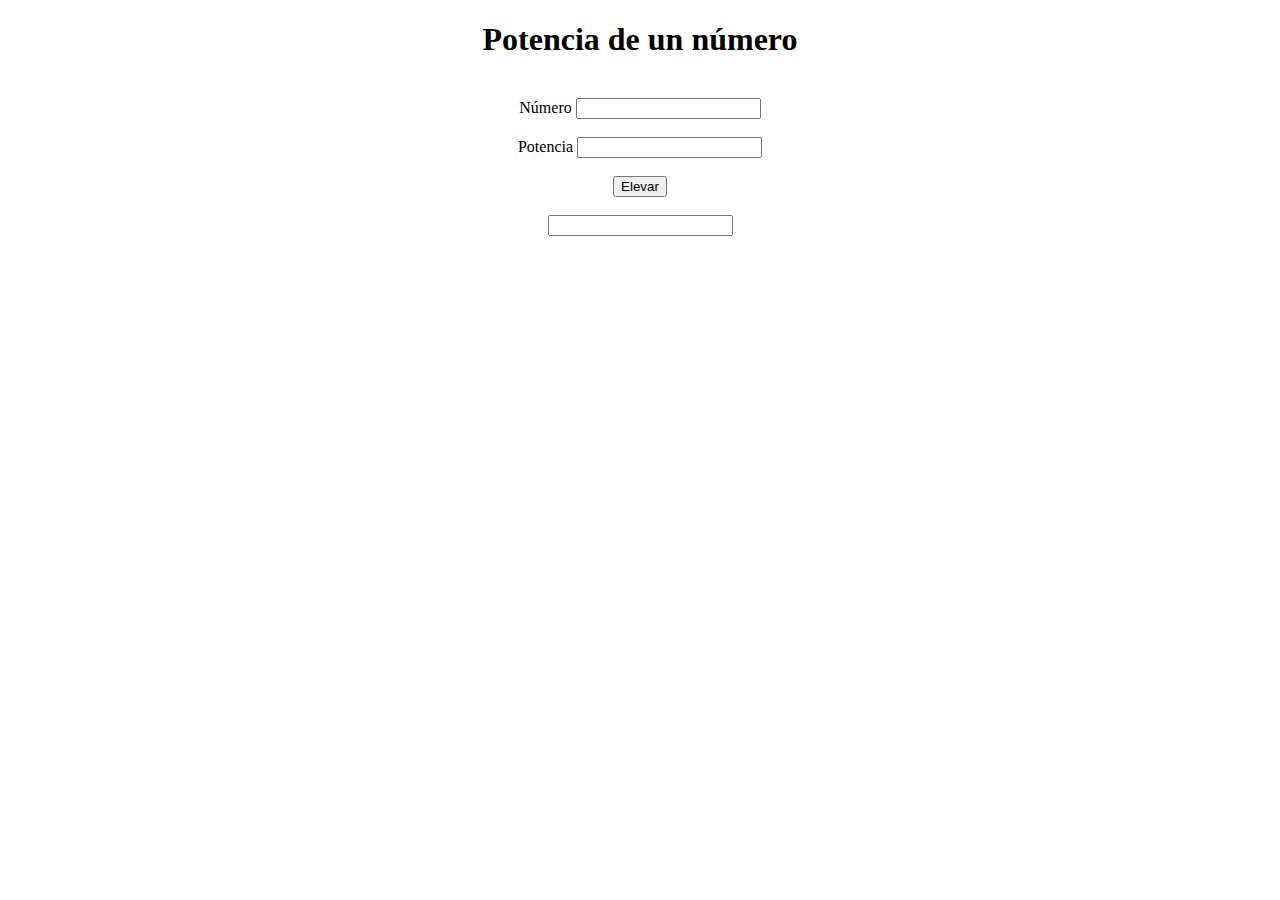
==== ejercicio 1/ejercicio1.html @ 8c744124 "Create ejercicio1.html" ====
<!DOCTYPE html>
<html lang="en">
<head>
    <meta charset="UTF-8">
    <meta http-equiv="X-UA-Compatible" content="IE=edge">
    <meta name="viewport" content="width=device-width, initial-scale=1.0">
    <link rel="stylesheet" href="css/style.css">
    <title>Ejercicio 1</title>
</head>
<body>

    <center><h1>Potencia de un número</h1></center>
    <br>

    <center><div class="container">
        <label for="">Número</label>
        <input type="number" name="numero" id="numero">

        <br>
        <br>

        <label for="">Potencia</label>
        <input type="number" name="potencia" id="potencia">

        <br>
        <br>

        <input type="button" value="Elevar" id="elevar" name="elevar" onclick="elevar()">
        
        <br>
        <br>

        <input type="text" id="resultado" name="resultado" >
    </div>
    </center>

    <script src="js/script.js"></script>

</body>
</html>
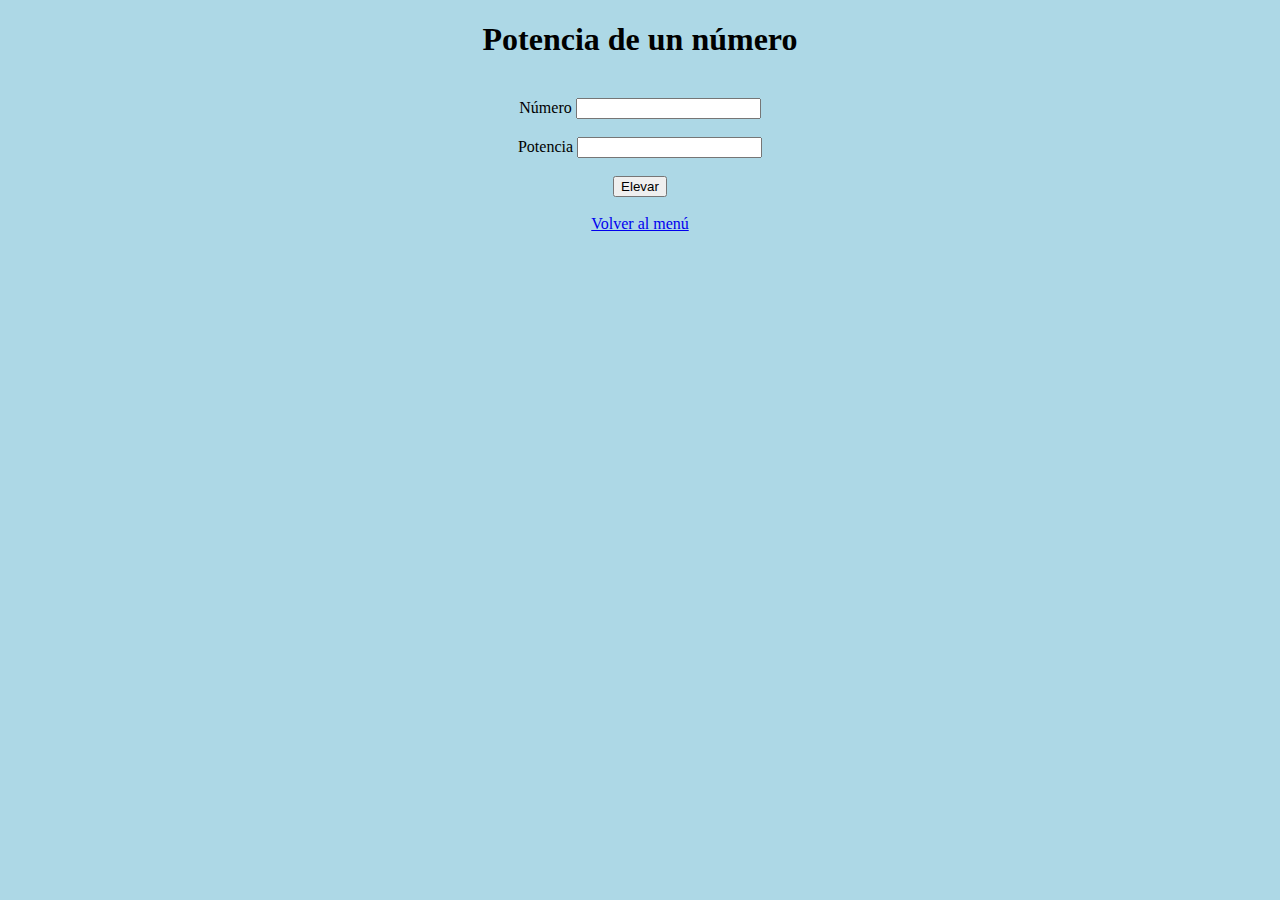
==== commit 614263bb: "Update ejercicio1.html" ====
--- a/ejercicio 1/ejercicio1.html
+++ b/ejercicio 1/ejercicio1.html
@@ -12,26 +12,28 @@
     <center><h1>Potencia de un número</h1></center>
     <br>
 
-    <center><div class="container">
-        <label for="">Número</label>
-        <input type="number" name="numero" id="numero">
+    <center>
+        <div class="container">
+            <label for="">Número</label>
+            <input type="number" name="numero" id="numero">
 
-        <br>
-        <br>
+            <br>
+            <br>
 
-        <label for="">Potencia</label>
-        <input type="number" name="potencia" id="potencia">
+            <label for="">Potencia</label>
+            <input type="number" name="potencia" id="potencia">
 
-        <br>
-        <br>
+            <br>
+            <br>
 
-        <input type="button" value="Elevar" id="elevar" name="elevar" onclick="elevar()">
-        
-        <br>
-        <br>
+            <input type="button" value="Elevar" id="elevar" name="elevar" onclick="elevar()">
+            
+            <br>
+            <br>
 
-        <input type="text" id="resultado" name="resultado" >
-    </div>
+            <div id="resultado"> </div>
+        </div>
+        <a href="../index.html">Volver al menú</a>
     </center>
 
     <script src="js/script.js"></script>
--- a/ejercicio 1/css/style.css
+++ b/ejercicio 1/css/style.css
@@ -0,0 +1,4 @@
+body{
+    background-color: lightblue;
+}
+
